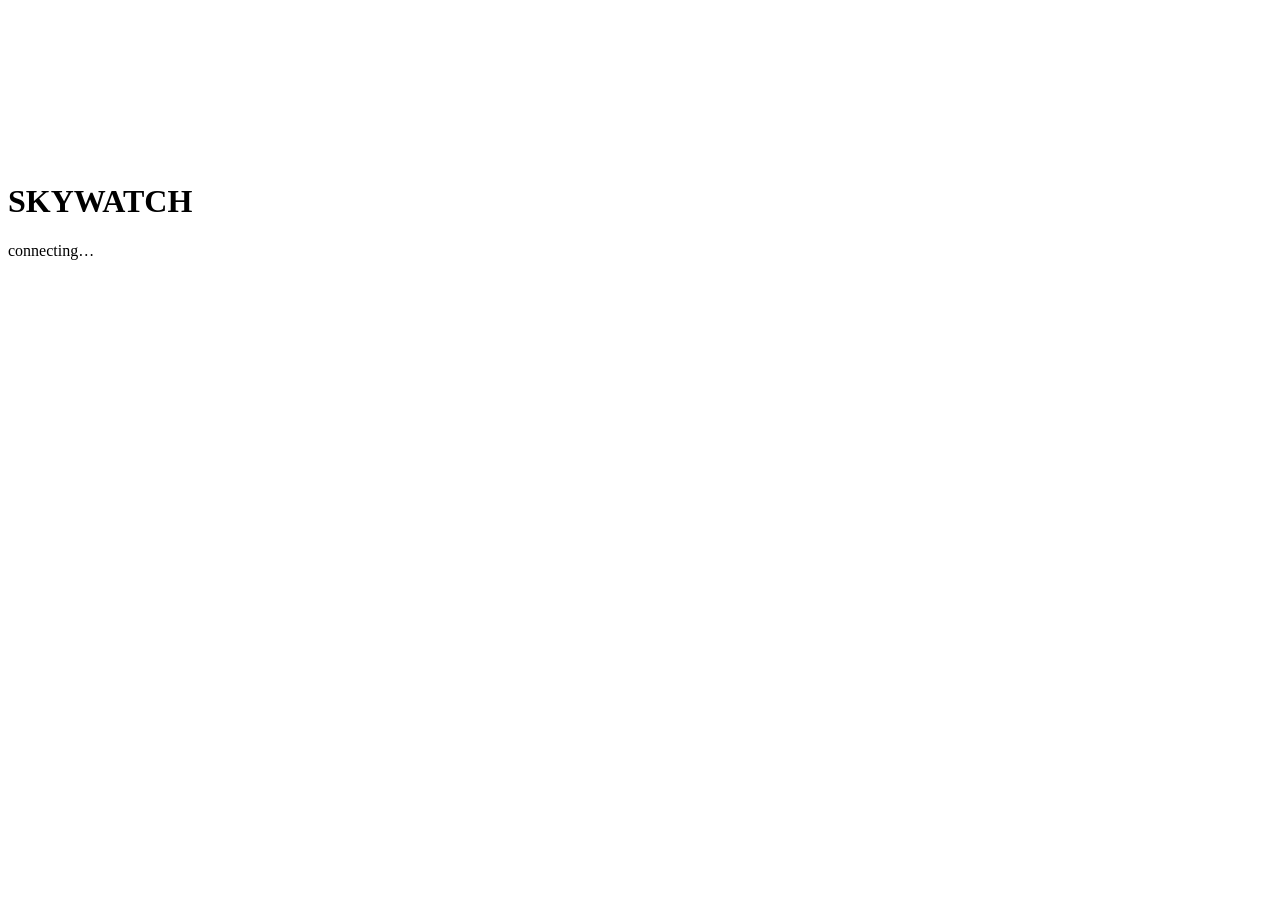
==== web/index.html @ d0645bf0 "feat: 3D world, picking, radio panel, ticker" ====
<!DOCTYPE html>
<html lang="en">
<head>
  <meta charset="utf-8" />
  <meta name="viewport" content="width=device-width, initial-scale=1" />
  <title>Skywatch — Airspace Demo</title>
  <link rel="stylesheet" href="/style.css" />
</head>
<body>
  <div id="app">
    <canvas id="scene"></canvas>

    <header id="hud">
      <h1>SKYWATCH</h1>
      <span id="hud-status">connecting…</span>
      <span id="hud-count"></span>
    </header>

    <aside id="radio-panel" hidden>
      <button id="radio-close" title="Close">×</button>
      <h2 id="radio-callsign">—</h2>
      <div id="radio-meta">
        <span id="radio-kind"></span>
        <span id="radio-state"></span>
      </div>
      <div id="radio-hold-reason" hidden></div>
      <div id="radio-log"></div>
      <div id="radio-input-row">
        <input id="radio-text" type="text" placeholder="Message aircraft…" autocomplete="off" />
        <button id="radio-send">Send</button>
      </div>
      <div id="radio-actions" hidden>
        <button id="radio-approve">Approve</button>
        <button id="radio-reject">Reject</button>
      </div>
    </aside>

    <div id="ticker">
      <div id="ticker-lines"></div>
    </div>
  </div>

  <script type="importmap">
    { "imports": { "three": "/vendor/three.module.js" } }
  </script>
  <script type="module" src="/main.js"></script>
</body>
</html>
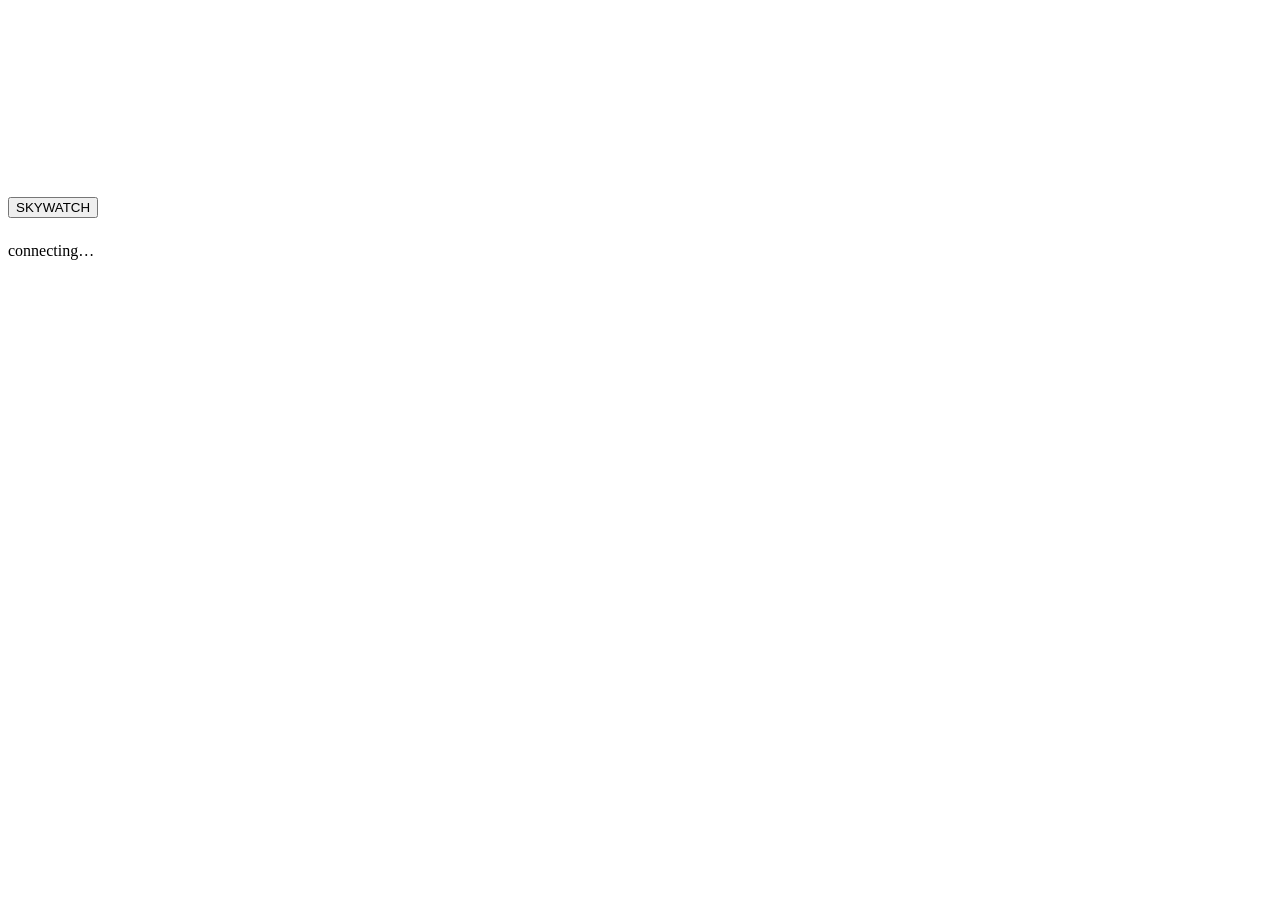
==== commit 15e0dc93: "feat: add switchable alpine, tropical and Swiss winter environment themes SKYWATCH_THEME (alpine|tro" ====
--- a/web/index.html
+++ b/web/index.html
@@ -7,36 +7,95 @@
   <link rel="stylesheet" href="/style.css" />
 </head>
 <body>
+  <dialog id="theme-picker" aria-labelledby="theme-heading" aria-describedby="theme-description">
+    <form method="dialog">
+      <h2 id="theme-heading">Environment</h2>
+      <p id="theme-description">Choose your scenery. Saved in this browser.</p>
+      <fieldset><legend>Theme</legend>
+        <label><input type="radio" name="theme" value="alpine"> Alpine <span>Swiss lakes &amp; mountain meadows</span></label>
+        <label><input type="radio" name="theme" value="tropical"> Tropical <span>Palms, sand &amp; turquoise water</span></label>
+        <label><input type="radio" name="theme" value="winter"> Swiss winter <span>Snowy fields, firs &amp; chalets</span></label>
+      </fieldset>
+      <button class="theme-done" type="submit">Done</button>
+    </form>
+  </dialog>
   <div id="app">
     <canvas id="scene"></canvas>
 
-    <header id="hud">
-      <h1>SKYWATCH</h1>
-      <span id="hud-status">connecting…</span>
-      <span id="hud-count"></span>
-    </header>
+    <div id="hud-layer">
+      <header id="hud">
+        <h1><button id="theme-trigger" type="button" aria-haspopup="dialog" aria-controls="theme-picker" aria-label="Skywatch environment theme">SKYWATCH</button></h1>
+        <span id="hud-status">connecting…</span>
+        <button id="hud-follow" hidden title="Exit follow camera (Esc) · Arrows orbit · +/− zoom"></button>
+        <div id="hud-right-meta">
+          <button id="hud-urgent" type="button" hidden title="Focus alerts needing attention (press N to jump to next)">
+            <svg class="hud-urgent-icon" viewBox="0 0 16 16" width="14" height="14" fill="none" stroke="currentColor" stroke-width="2" stroke-linecap="round" stroke-linejoin="round" aria-hidden="true">
+              <path d="M8 2.2 14.2 13H1.8L8 2.2Z" />
+              <path d="M8 6.4v2.9" />
+              <circle cx="8" cy="11.3" r="0.6" fill="currentColor" stroke="none" />
+            </svg>
+            <span id="hud-urgent-text"></span>
+          </button>
+          <span id="hud-count"></span>
+        </div>
+      </header>
 
-    <aside id="radio-panel" hidden>
-      <button id="radio-close" title="Close">×</button>
-      <h2 id="radio-callsign">—</h2>
-      <div id="radio-meta">
-        <span id="radio-kind"></span>
-        <span id="radio-state"></span>
+      <div id="hud-body">
+        <button id="event-banner" type="button" hidden title="Follow this aircraft">
+          <span class="event-icon" aria-hidden="true"></span>
+          <span class="event-kind"></span>
+          <span class="event-callsign"></span>
+          <span class="event-title"></span>
+        </button>
+
+        <div id="hud-left">
+          <div id="ticker" aria-label="Airspace activity">
+            <div id="ticker-refuel" hidden></div>
+            <div id="ticker-lines"></div>
+          </div>
+        </div>
+
+        <div id="hud-right">
+          <section id="attention-stack" hidden aria-label="Needs your attention">
+            <div class="attention-header">
+              <span class="attention-heading">Needs you <span id="attention-count" class="attention-count">0</span></span>
+              <span class="attention-hint" title="Press N to jump to the next aircraft needing attention">N: next</span>
+              <button id="attention-toggle" type="button" aria-expanded="true" title="Collapse needs-you stack">−</button>
+            </div>
+            <div id="attention-list"></div>
+          </section>
+
+          <aside id="radio-panel" hidden>
+            <button id="radio-close" title="Close">×</button>
+            <h2 id="radio-callsign">—</h2>
+            <div id="radio-meta">
+              <span id="radio-kind"></span>
+              <span id="radio-state"></span>
+            </div>
+            <div id="radio-hold-reason" hidden></div>
+            <div id="radio-conversation">
+              <div class="radio-conversation-actions">
+                <a id="radio-open-web" target="_blank" rel="noopener noreferrer" hidden>Open in T3 Web</a>
+                <a id="radio-open-desktop" hidden>Open in local harness</a>
+              </div>
+              <p id="radio-conversation-note"></p>
+              <details id="radio-thread-reference" hidden>
+                <summary>Thread reference</summary>
+                <code id="radio-thread-id"></code>
+              </details>
+            </div>
+            <div id="radio-log"></div>
+            <div id="radio-input-row">
+              <input id="radio-text" type="text" placeholder="Message aircraft…" autocomplete="off" />
+              <button id="radio-send">Send</button>
+            </div>
+            <div id="radio-actions" hidden>
+              <button id="radio-approve">Approve</button>
+              <button id="radio-reject">Reject</button>
+            </div>
+          </aside>
+        </div>
       </div>
-      <div id="radio-hold-reason" hidden></div>
-      <div id="radio-log"></div>
-      <div id="radio-input-row">
-        <input id="radio-text" type="text" placeholder="Message aircraft…" autocomplete="off" />
-        <button id="radio-send">Send</button>
-      </div>
-      <div id="radio-actions" hidden>
-        <button id="radio-approve">Approve</button>
-        <button id="radio-reject">Reject</button>
-      </div>
-    </aside>
-
-    <div id="ticker">
-      <div id="ticker-lines"></div>
     </div>
   </div>
 
